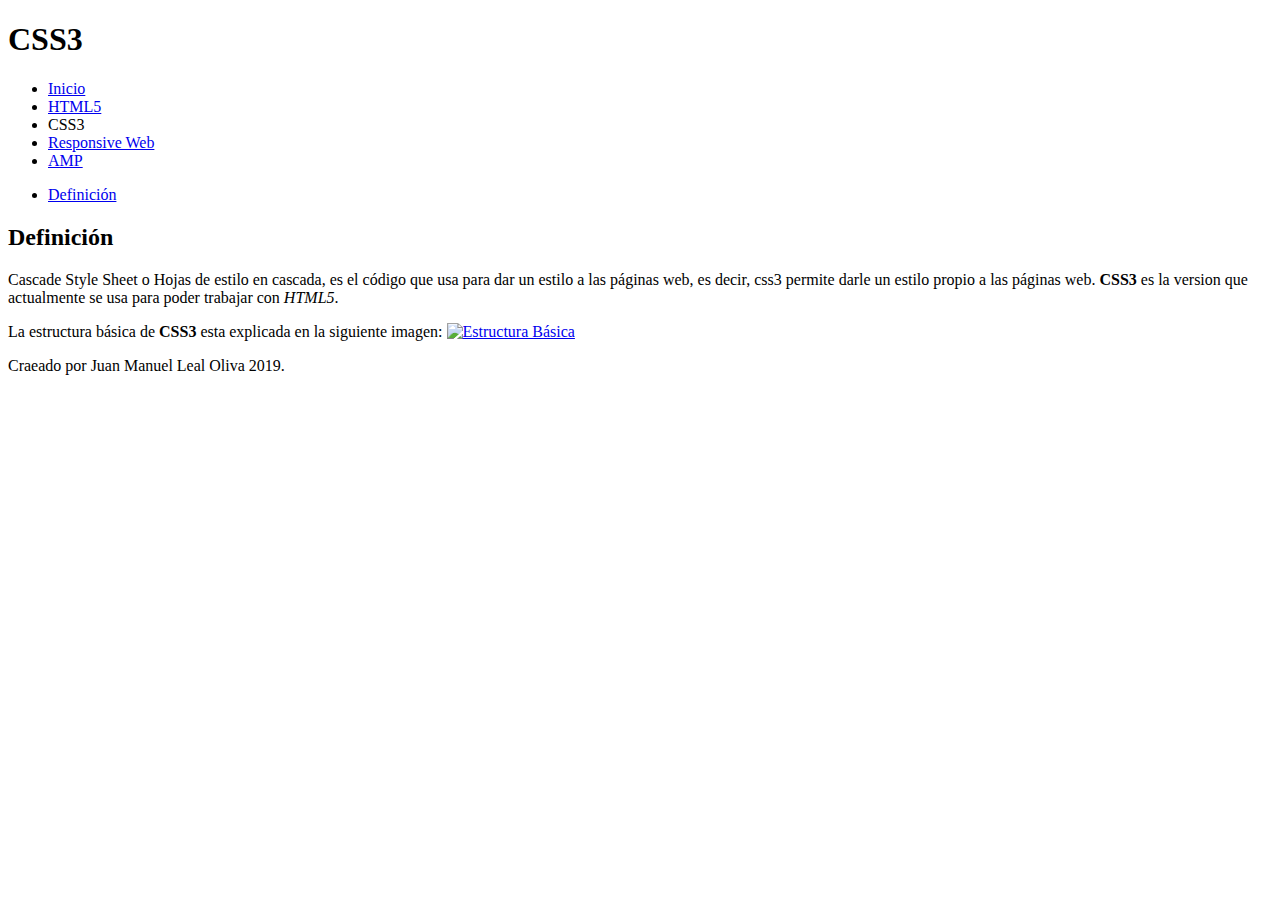
==== content/css3/index.html @ 7dd13278 "ensayo en desarrollo" ====
<!DOCTYPE html>
<html lang="es">
<head>
    <meta charset="UTF-8">
    <meta name="viewport" content="width=device-width, initial-scale=1.0">
    <meta http-equiv="X-UA-Compatible" content="ie=edge">
    <link rel="stylesheet" href="https://stackpath.bootstrapcdn.com/bootstrap/4.1.3/css/bootstrap.min.css" integrity="sha384-MCw98/SFnGE8fJT3GXwEOngsV7Zt27NXFoaoApmYm81iuXoPkFOJwJ8ERdknLPMO" crossorigin="anonymous">
    <link href="css/style.css" rel="stylesheet" type="text/css">
    <title>HTML5</title>
</head>
<body>
    <div class="container">
        <header>
            <h1>
                CSS3
            </h1>
        </header>
        <nav>
            <ul>
                <li>
                    <a href="../../index.html">Inicio</a>
                </li>
                <li>
                    <a href="../html5/index.html">HTML5</a>
                </li>
                <li>
                    CSS3
                </li>
                <li>
                    <a href="../responsive_web/index.html">Responsive Web</a>
                </li>
                <li>
                    <a href="../amp/index.html">AMP</a>
                </li>
            </ul>
        </nav>
        <aside class="">
            <nav>
                <ul>
                    <li>
                        <a href="#">Definición</a>
                    </li>
                </ul>
            </nav>
        </aside>
        <section>
            <article>
                <h2>Definición</h2>
                <p>
                    Cascade Style Sheet o Hojas de estilo en cascada, es el código que usa para dar un estilo a las páginas web, es decir,
                     css3 permite darle un estilo propio a las páginas web. <strong>CSS3</strong> es la version que actualmente se usa para
                     poder trabajar con <em>HTML5</em>.
                </p>
                <p>
                    La estructura básica de <strong>CSS3</strong> esta explicada en la siguiente imagen:
                    <a href="https://developer.mozilla.org/es/docs/Learn/Getting_started_with_the_web/CSS_basics">
                        <img src="https://mdn.mozillademos.org/files/11925/csspartes.png" alt="Estructura Básica" class="responsive">
                    </a>
                </p>
            </article>
        </section>
        <footer>
            <p>
                Craeado por Juan Manuel Leal Oliva 2019.
            </p>
        </footer>



    </div>
    <script src="https://code.jquery.com/jquery-3.3.1.slim.min.js" integrity="sha384-q8i/X+965DzO0rT7abK41JStQIAqVgRVzpbzo5smXKp4YfRvH+8abtTE1Pi6jizo" crossorigin="anonymous"></script>
    <script src="https://cdnjs.cloudflare.com/ajax/libs/popper.js/1.14.3/umd/popper.min.js" integrity="sha384-ZMP7rVo3mIykV+2+9J3UJ46jBk0WLaUAdn689aCwoqbBJiSnjAK/l8WvCWPIPm49" crossorigin="anonymous"></script>
    <script src="https://stackpath.bootstrapcdn.com/bootstrap/4.1.3/js/bootstrap.min.js" integrity="sha384-ChfqqxuZUCnJSK3+MXmPNIyE6ZbWh2IMqE241rYiqJxyMiZ6OW/JmZQ5stwEULTy" crossorigin="anonymous"></script>
</body>
</html>
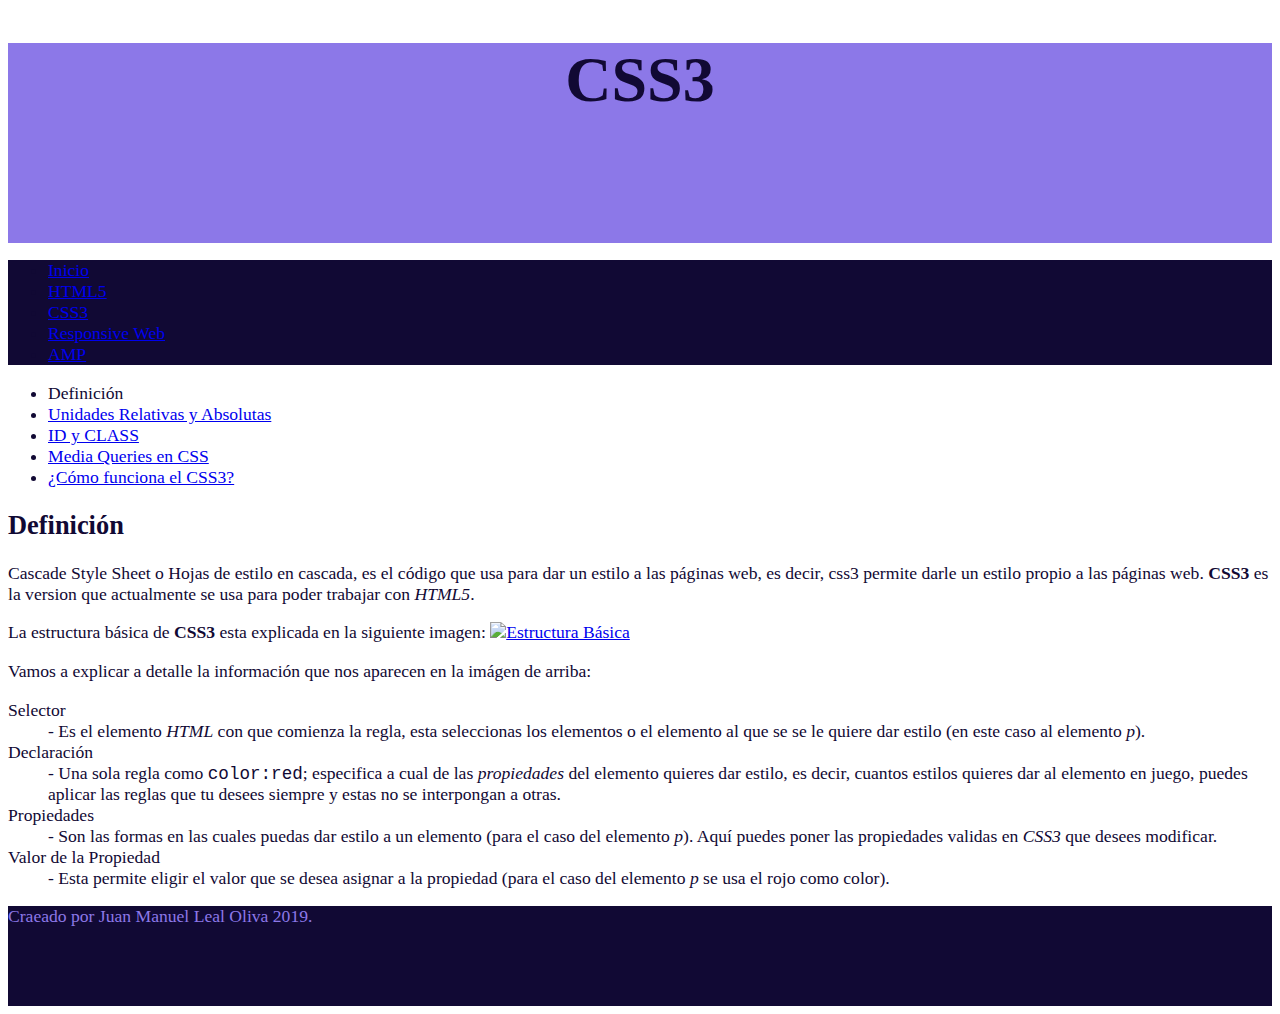
==== commit c2d1c79e: "css diseño" ====
--- a/content/css3/index.html
+++ b/content/css3/index.html
@@ -5,68 +5,118 @@
     <meta name="viewport" content="width=device-width, initial-scale=1.0">
     <meta http-equiv="X-UA-Compatible" content="ie=edge">
     <link rel="stylesheet" href="https://stackpath.bootstrapcdn.com/bootstrap/4.1.3/css/bootstrap.min.css" integrity="sha384-MCw98/SFnGE8fJT3GXwEOngsV7Zt27NXFoaoApmYm81iuXoPkFOJwJ8ERdknLPMO" crossorigin="anonymous">
-    <link href="css/style.css" rel="stylesheet" type="text/css">
-    <title>HTML5</title>
+    <link href="../../css/style_css.css" rel="stylesheet" type="text/css">
+    <title>CSS3</title>
 </head>
 <body>
     <div class="container">
-        <header>
+        <header id="header_css">
             <h1>
                 CSS3
             </h1>
         </header>
-        <nav>
-            <ul>
-                <li>
-                    <a href="../../index.html">Inicio</a>
+        <nav class="menu">
+            <ul class="nav justify-content-end">
+                <li class="nav-item">
+                    <a class="nav-link active" href="../../index.html">Inicio</a>
                 </li>
-                <li>
-                    <a href="../html5/index.html">HTML5</a>
+                <li class="nav-item">
+                    <a class="nav-link" href="../html5/index.html">HTML5</a>
                 </li>
-                <li>
-                    CSS3
+                <li class="nav-item">
+                    <a class="nav-link disabled" href="#">CSS3</a>
                 </li>
-                <li>
-                    <a href="../responsive_web/index.html">Responsive Web</a>
+                <li class="nav-item">
+                    <a class="nav-link" href="../responsive_web/index.html">Responsive Web</a>
                 </li>
-                <li>
-                    <a href="../amp/index.html">AMP</a>
+                <li class="nav-item">
+                    <a class="nav-link" href="../amp/index.html">AMP</a>
                 </li>
             </ul>
         </nav>
-        <aside class="">
-            <nav>
-                <ul>
-                    <li>
-                        <a href="#">Definición</a>
-                    </li>
-                </ul>
-            </nav>
-        </aside>
-        <section>
-            <article>
-                <h2>Definición</h2>
-                <p>
-                    Cascade Style Sheet o Hojas de estilo en cascada, es el código que usa para dar un estilo a las páginas web, es decir,
-                     css3 permite darle un estilo propio a las páginas web. <strong>CSS3</strong> es la version que actualmente se usa para
-                     poder trabajar con <em>HTML5</em>.
-                </p>
-                <p>
-                    La estructura básica de <strong>CSS3</strong> esta explicada en la siguiente imagen:
-                    <a href="https://developer.mozilla.org/es/docs/Learn/Getting_started_with_the_web/CSS_basics">
-                        <img src="https://mdn.mozillademos.org/files/11925/csspartes.png" alt="Estructura Básica" class="responsive">
-                    </a>
-                </p>
-            </article>
-        </section>
+        <div class="row">
+            <div class="col-3">
+                <aside>
+                    <nav>
+                        <ul>
+                            <li>
+                                Definición
+                            </li>
+                            <li>
+                                <a href="#">Unidades Relativas y Absolutas</a>
+                            </li>
+                            <li>
+                                <a href="#">ID y CLASS</a>
+                            </li>
+                            <li>
+                                <a href="#">Media Queries en CSS</a>
+                            </li>
+                            <li>
+                                <a href="#">
+                                    ¿Cómo funciona el CSS3?
+                                </a>
+                            </li>
+                        </ul>
+                    </nav>
+                </aside>
+            </div>
+            <div class="col-9">
+                <section>
+                    <article>
+                        <h2>Definición</h2>
+                        <p>
+                            Cascade Style Sheet o Hojas de estilo en cascada, es el código que usa para dar un estilo a las páginas web, es decir,
+                             css3 permite darle un estilo propio a las páginas web. <strong>CSS3</strong> es la version que actualmente se usa para
+                             poder trabajar con <em>HTML5</em>.
+                        </p>
+                        <p>
+                            La estructura básica de <strong>CSS3</strong> esta explicada en la siguiente imagen:
+                            <a href="https://developer.mozilla.org/es/docs/Learn/Getting_started_with_the_web/CSS_basics">
+                                <img src="https://mdn.mozillademos.org/files/11925/csspartes.png" alt="Estructura Básica" class="img-fluid">
+                            </a>
+                        </p>
+                        <p>
+                            Vamos a explicar a detalle la información que nos aparecen en la imágen de arriba:
+                        </p>
+                        <section>
+                            <dt>
+                                Selector
+                            </dt>
+                            <dd>
+                                - Es el elemento <em>HTML</em> con que comienza la regla, esta seleccionas los elementos o el elemento al que se
+                                se le quiere dar estilo (en este caso al elemento <i>p</i>).
+                            </dd>
+                            <dt>
+                                Declaración
+                            </dt>
+                            <dd>
+                                - Una sola regla como <code>color:red</code>; especifica a cual de las <em>propiedades</em> del elemento quieres dar estilo,
+                                es decir, cuantos estilos quieres dar al elemento en juego, puedes aplicar las reglas que tu desees siempre y estas no se
+                                interpongan a otras.
+                            </dd>
+                            <dt>
+                                Propiedades
+                            </dt>
+                            <dd>
+                                - Son las formas en las cuales puedas dar estilo a un elemento (para el caso del elemento <i>p</i>). Aquí puedes poner las propiedades
+                                validas en <em>CSS3</em> que desees modificar.
+                            </dd>
+                            <dt>
+                                Valor de la Propiedad
+                            </dt>
+                            <dd>
+                                - Esta permite eligir el valor que se desea asignar a la propiedad (para el caso del elemento <i>p</i> se usa el rojo como color).
+                            </dd>
+                        </section>
+                    </article>
+                </section>
+            </div>
+        </div>
         <footer>
             <p>
                 Craeado por Juan Manuel Leal Oliva 2019.
             </p>
         </footer>
-
-
-
     </div>
     <script src="https://code.jquery.com/jquery-3.3.1.slim.min.js" integrity="sha384-q8i/X+965DzO0rT7abK41JStQIAqVgRVzpbzo5smXKp4YfRvH+8abtTE1Pi6jizo" crossorigin="anonymous"></script>
     <script src="https://cdnjs.cloudflare.com/ajax/libs/popper.js/1.14.3/umd/popper.min.js" integrity="sha384-ZMP7rVo3mIykV+2+9J3UJ46jBk0WLaUAdn689aCwoqbBJiSnjAK/l8WvCWPIPm49" crossorigin="anonymous"></script>
--- a/css/style_css.css
+++ b/css/style_css.css
@@ -0,0 +1,25 @@
+#header_css {
+    background-color: #8C78E8;
+    width: 100%;
+    height: 200px;
+    text-align: center;
+}
+.container {
+    color: #110934;
+    font-size: 1.1rem;
+}
+h1 {
+    font-size: 4rem;
+    color: #110934;
+    font-weight: bold;
+}
+
+.menu {
+    background-color: #110934;
+}
+footer {
+    background-color: #110934;
+    width: 100%;
+    height: 100px;
+    color: #8C78E8;
+}
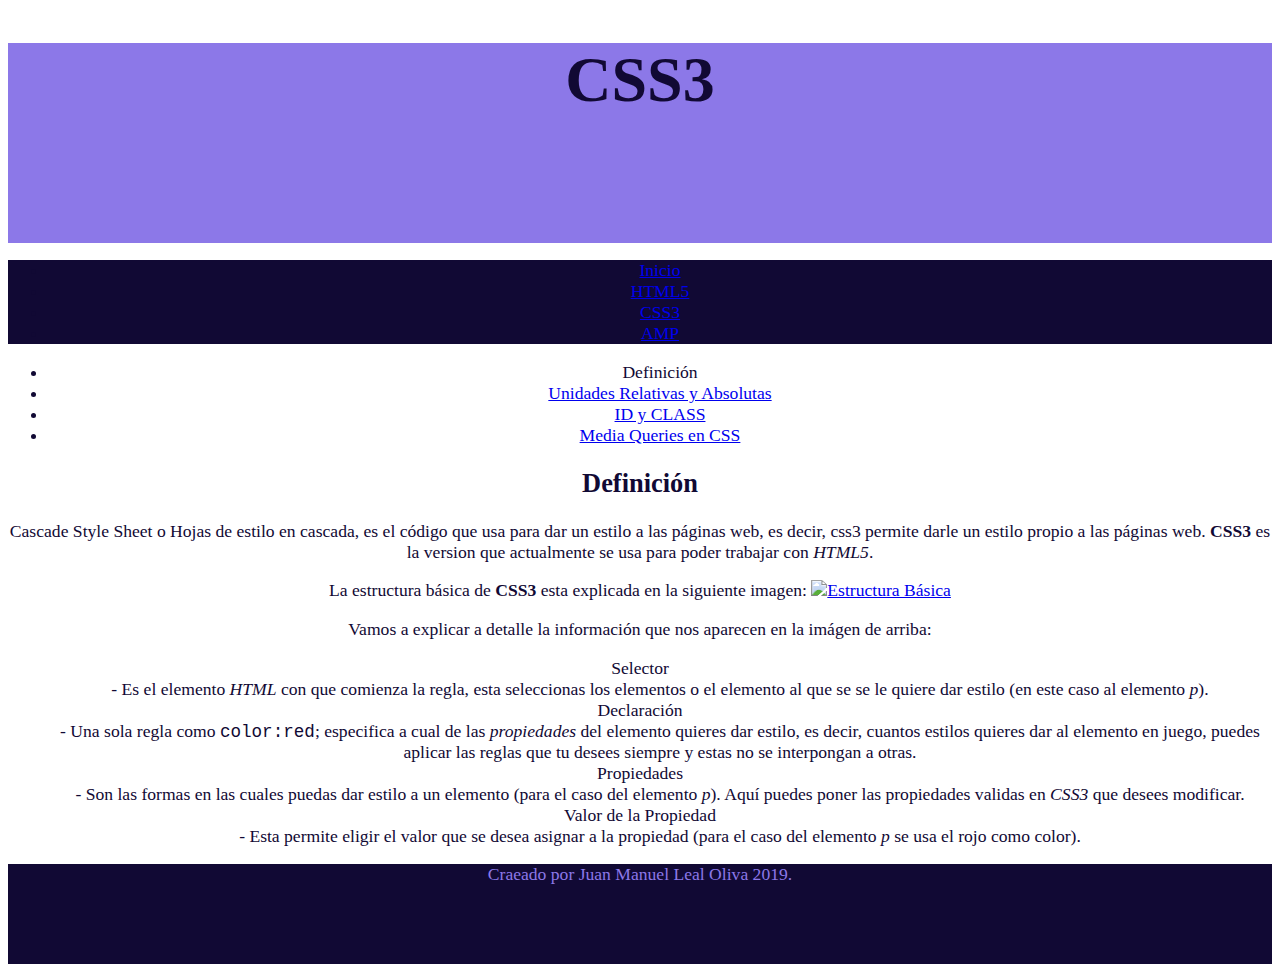
==== commit c4d9c2ef: "Trabajo final" ====
--- a/content/css3/index.html
+++ b/content/css3/index.html
@@ -10,7 +10,7 @@
 </head>
 <body>
     <div class="container">
-        <header id="header_css">
+        <header class="header_css">
             <h1>
                 CSS3
             </h1>
@@ -27,9 +27,6 @@
                     <a class="nav-link disabled" href="#">CSS3</a>
                 </li>
                 <li class="nav-item">
-                    <a class="nav-link" href="../responsive_web/index.html">Responsive Web</a>
-                </li>
-                <li class="nav-item">
                     <a class="nav-link" href="../amp/index.html">AMP</a>
                 </li>
             </ul>
@@ -43,18 +40,13 @@
                                 Definición
                             </li>
                             <li>
-                                <a href="#">Unidades Relativas y Absolutas</a>
+                                <a href="unidades.html">Unidades Relativas y Absolutas</a>
                             </li>
                             <li>
-                                <a href="#">ID y CLASS</a>
+                                <a href="selectores.html">ID y CLASS</a>
                             </li>
                             <li>
-                                <a href="#">Media Queries en CSS</a>
-                            </li>
-                            <li>
-                                <a href="#">
-                                    ¿Cómo funciona el CSS3?
-                                </a>
+                                <a href="media.html">Media Queries en CSS</a>
                             </li>
                         </ul>
                     </nav>
--- a/css/style_css.css
+++ b/css/style_css.css
@@ -1,4 +1,4 @@
-#header_css {
+.header_css {
     background-color: #8C78E8;
     width: 100%;
     height: 200px;
@@ -7,6 +7,7 @@
 .container {
     color: #110934;
     font-size: 1.1rem;
+    text-align: center;
 }
 h1 {
     font-size: 4rem;
